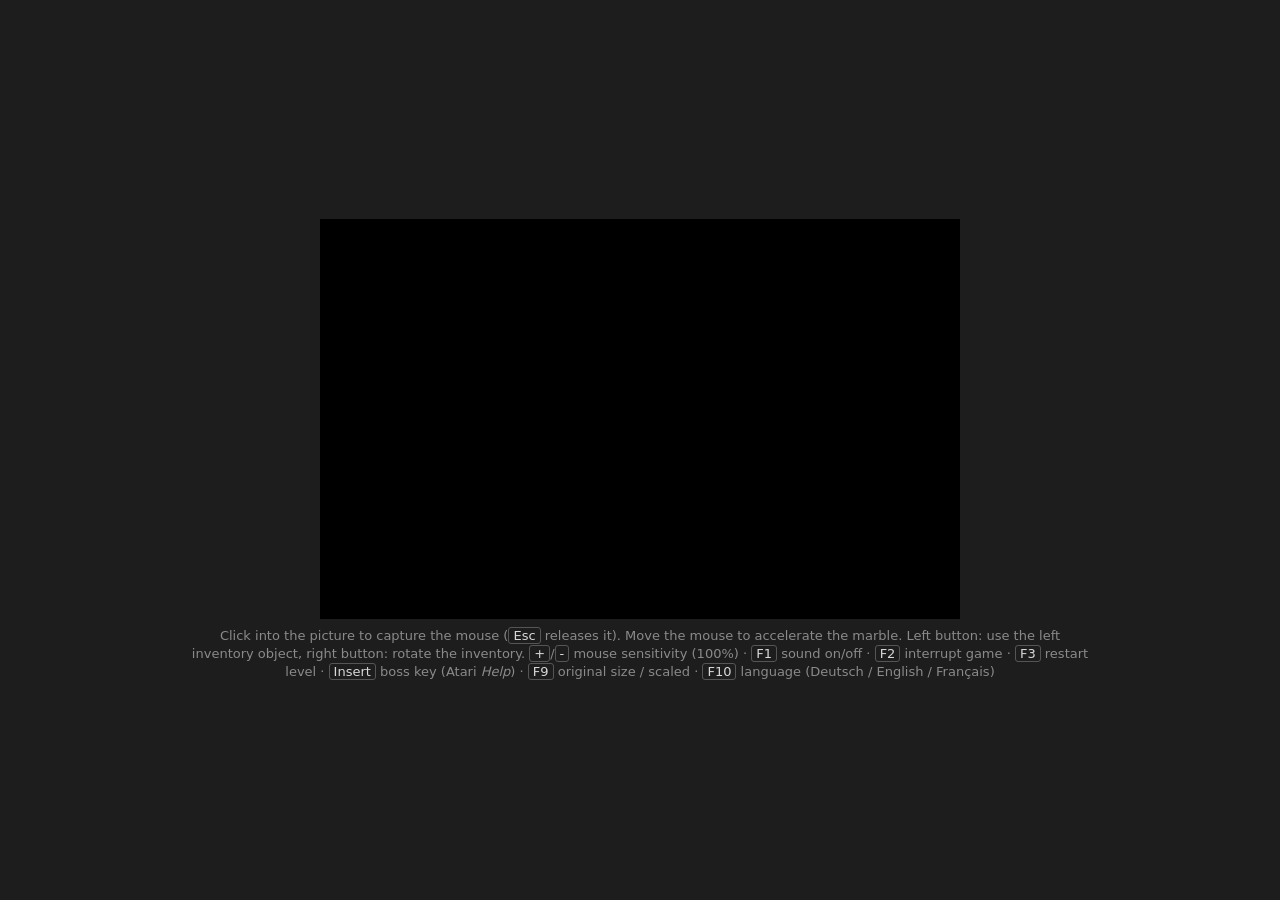
==== esprit/index.html @ e32d8b5f "esprit JS by Claude" ====
<!DOCTYPE html>
<html lang="en">
<head>
<meta charset="utf-8">
<meta name="viewport" content="width=device-width, initial-scale=1">
<title>esprit</title>
<style>
  :root { --bg: #1d1d1d; --fg: #d8d8d8; --dim: #8a8a8a; }
  html, body { margin: 0; height: 100%; background: var(--bg); color: var(--fg);
    font: 13px/1.4 system-ui, sans-serif; }
  body { display: flex; flex-direction: column; align-items: center; justify-content: center; }
  #wrap { position: relative; }
  canvas#screen { display: block; image-rendering: pixelated; image-rendering: crisp-edges;
    background: #fff; cursor: none; }
  #help { color: var(--dim); margin-top: 8px; text-align: center; max-width: 900px; padding: 0 16px; }
  #help kbd { border: 1px solid #555; border-radius: 3px; padding: 0 4px; font: inherit; color: var(--fg); }
</style>
</head>
<body>
<div id="wrap"><canvas id="screen" width="640" height="400"></canvas></div>
<div id="help">
  Click into the picture to capture the mouse (<kbd>Esc</kbd> releases it).
  Move the mouse to accelerate the marble. Left button: use the left inventory object,
  right button: rotate the inventory.
  <kbd>+</kbd>/<kbd>-</kbd> mouse sensitivity (<span id="sens">100</span>%) ·
  <kbd>F1</kbd> sound on/off · <kbd>F2</kbd> interrupt game · <kbd>F3</kbd> restart level ·
  <kbd>Insert</kbd> boss key (Atari <i>Help</i>) · <kbd>F9</kbd> original size / scaled · <kbd>F10</kbd> language (Deutsch / English / Français)
</div>
<script src="js/data.js"></script>
<script src="js/tables.js"></script>
<script src="js/fixed.js"></script>
<script src="js/level.js"></script>
<script src="js/codecs.js"></script>
<script src="js/gfx.js"></script>
<script src="js/sound.js"></script>
<script src="js/input.js"></script>
<script src="js/script.js"></script>
<script src="js/world.js"></script>
<script src="js/stones.js"></script>
<script src="js/items.js"></script>
<script src="js/physics.js"></script>
<script src="js/draw.js"></script>
<script src="js/levelrt.js"></script>
<script src="js/game.js"></script>
<script src="js/main.js"></script>
</body>
</html>
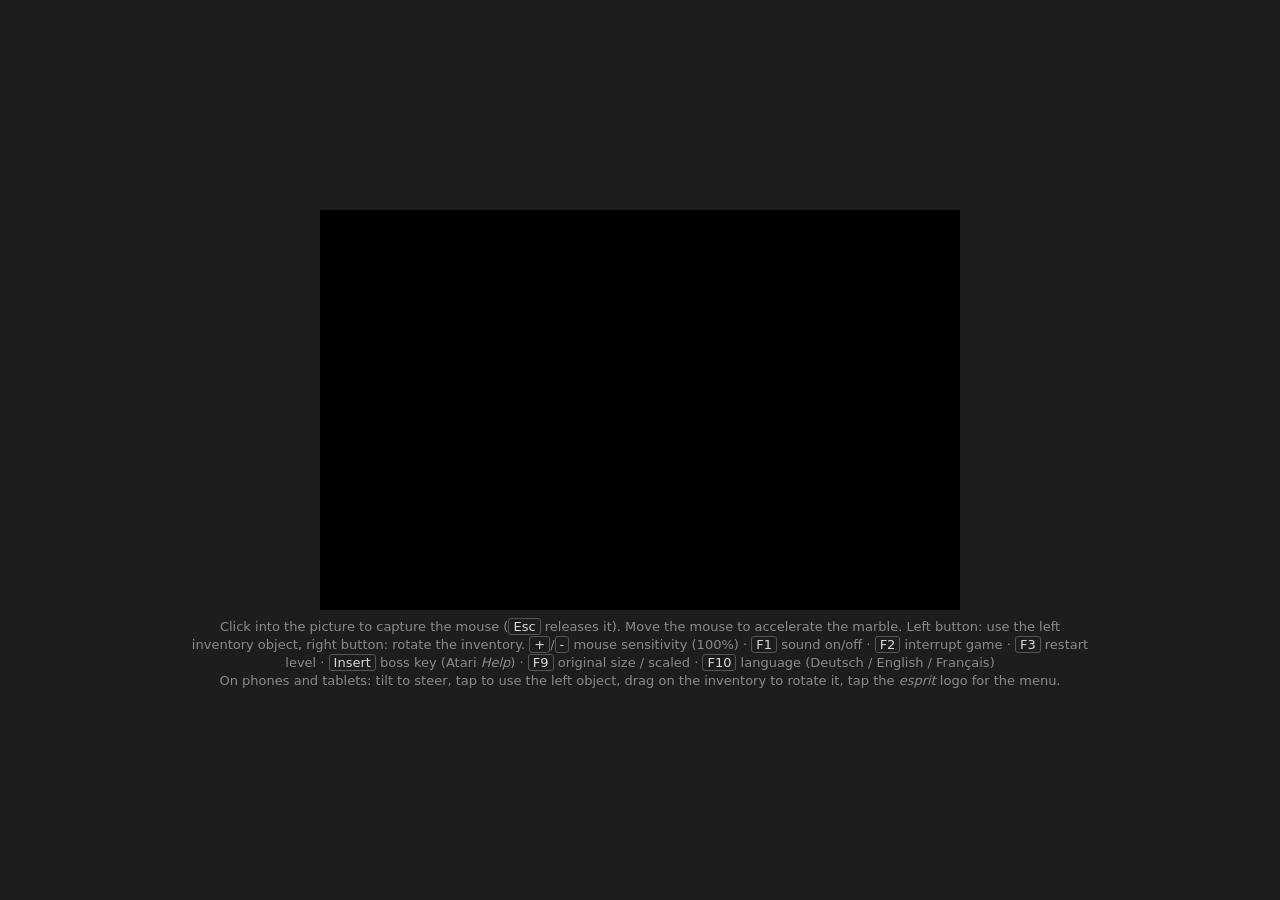
==== commit dc1574d0: "basic mobile support" ====
--- a/esprit/index.html
+++ b/esprit/index.html
@@ -2,7 +2,10 @@
 <html lang="en">
 <head>
 <meta charset="utf-8">
-<meta name="viewport" content="width=device-width, initial-scale=1">
+<meta name="viewport" content="width=device-width, initial-scale=1, maximum-scale=1, user-scalable=no, viewport-fit=cover">
+<meta name="mobile-web-app-capable" content="yes">
+<meta name="apple-mobile-web-app-capable" content="yes">
+<meta name="apple-mobile-web-app-status-bar-style" content="black">
 <title>esprit</title>
 <style>
   :root { --bg: #1d1d1d; --fg: #d8d8d8; --dim: #8a8a8a; }
@@ -14,17 +17,50 @@
     background: #fff; cursor: none; }
   #help { color: var(--dim); margin-top: 8px; text-align: center; max-width: 900px; padding: 0 16px; }
   #help kbd { border: 1px solid #555; border-radius: 3px; padding: 0 4px; font: inherit; color: var(--fg); }
+  /* touch devices: full screen picture, no help text, no browser gestures */
+  body.touch { background: #000; overscroll-behavior: none; }
+  body.touch #help { display: none; }
+  canvas#screen { touch-action: none; -webkit-user-select: none; user-select: none; -webkit-touch-callout: none; }
+  #kbd { position: fixed; left: -1000px; top: 0; width: 10px; height: 10px; opacity: 0; font-size: 16px; }
+  #menu { display: none; position: fixed; inset: 0; background: rgba(0,0,0,.72); z-index: 10;
+    align-items: center; justify-content: center; }
+  #menu.open { display: flex; }
+  #menu .box { background: #fff; color: #000; border: 3px solid #000; outline: 2px solid #fff; padding: 12px;
+    display: grid; grid-template-columns: 1fr 1fr; gap: 8px; min-width: min(560px, 92vw); max-height: 92vh; overflow: auto; }
+  #menu button { font: 600 16px/1.2 system-ui, sans-serif; padding: 12px 10px; background: #fff; color: #000;
+    border: 2px solid #000; border-radius: 0; touch-action: manipulation; }
+  #menu button:active { background: #000; color: #fff; }
+  #menu .wide { grid-column: 1 / -1; }
+  #menu .tilt { display: flex; align-items: center; gap: 8px; justify-content: space-between; }
+  #menu .tilt button { min-width: 56px; }
+  #rotate { display: none; position: fixed; inset: 0; background: #000; color: #fff; z-index: 20;
+    align-items: center; justify-content: center; text-align: center; font: 600 18px/1.4 system-ui, sans-serif; padding: 24px; }
+  @media (orientation: portrait) { body.touch #rotate { display: flex; } }
 </style>
 </head>
 <body>
 <div id="wrap"><canvas id="screen" width="640" height="400"></canvas></div>
+<input id="kbd" type="text" autocomplete="off" autocorrect="off" autocapitalize="off" spellcheck="false" enterkeyhint="done" aria-label="text input">
+<div id="menu" role="dialog" aria-label="menu"><div class="box">
+  <button data-act="close" class="wide">Continue</button>
+  <button data-act="restart">Start level again</button>
+  <button data-act="abort">Interrupt game</button>
+  <button data-act="sound">Sound</button>
+  <button data-act="lang">Language</button>
+  <div class="tilt wide"><button data-act="tiltdown">&minus;</button><span><span id="tiltlabel">Tilt</span> <span id="tiltval">100%</span></span><button data-act="tiltup">+</button></div>
+  <button data-act="calib">Calibrate tilt</button>
+  <button data-act="fullscreen">Fullscreen</button>
+</div></div>
+<div id="rotate">&#x21bb;<br>Please turn the device to landscape.</div>
 <div id="help">
   Click into the picture to capture the mouse (<kbd>Esc</kbd> releases it).
   Move the mouse to accelerate the marble. Left button: use the left inventory object,
   right button: rotate the inventory.
   <kbd>+</kbd>/<kbd>-</kbd> mouse sensitivity (<span id="sens">100</span>%) ·
   <kbd>F1</kbd> sound on/off · <kbd>F2</kbd> interrupt game · <kbd>F3</kbd> restart level ·
-  <kbd>Insert</kbd> boss key (Atari <i>Help</i>) · <kbd>F9</kbd> original size / scaled · <kbd>F10</kbd> language (Deutsch / English / Français)
+  <kbd>Insert</kbd> boss key (Atari <i>Help</i>) · <kbd>F9</kbd> original size / scaled · <kbd>F10</kbd> language (Deutsch / English / Français)<br>
+  On phones and tablets: tilt to steer, tap to use the left object, drag on the inventory to rotate it,
+  tap the <i>esprit</i> logo for the menu.
 </div>
 <script src="js/data.js"></script>
 <script src="js/tables.js"></script>
@@ -42,6 +78,7 @@
 <script src="js/draw.js"></script>
 <script src="js/levelrt.js"></script>
 <script src="js/game.js"></script>
+<script src="js/touch.js"></script>
 <script src="js/main.js"></script>
 </body>
 </html>
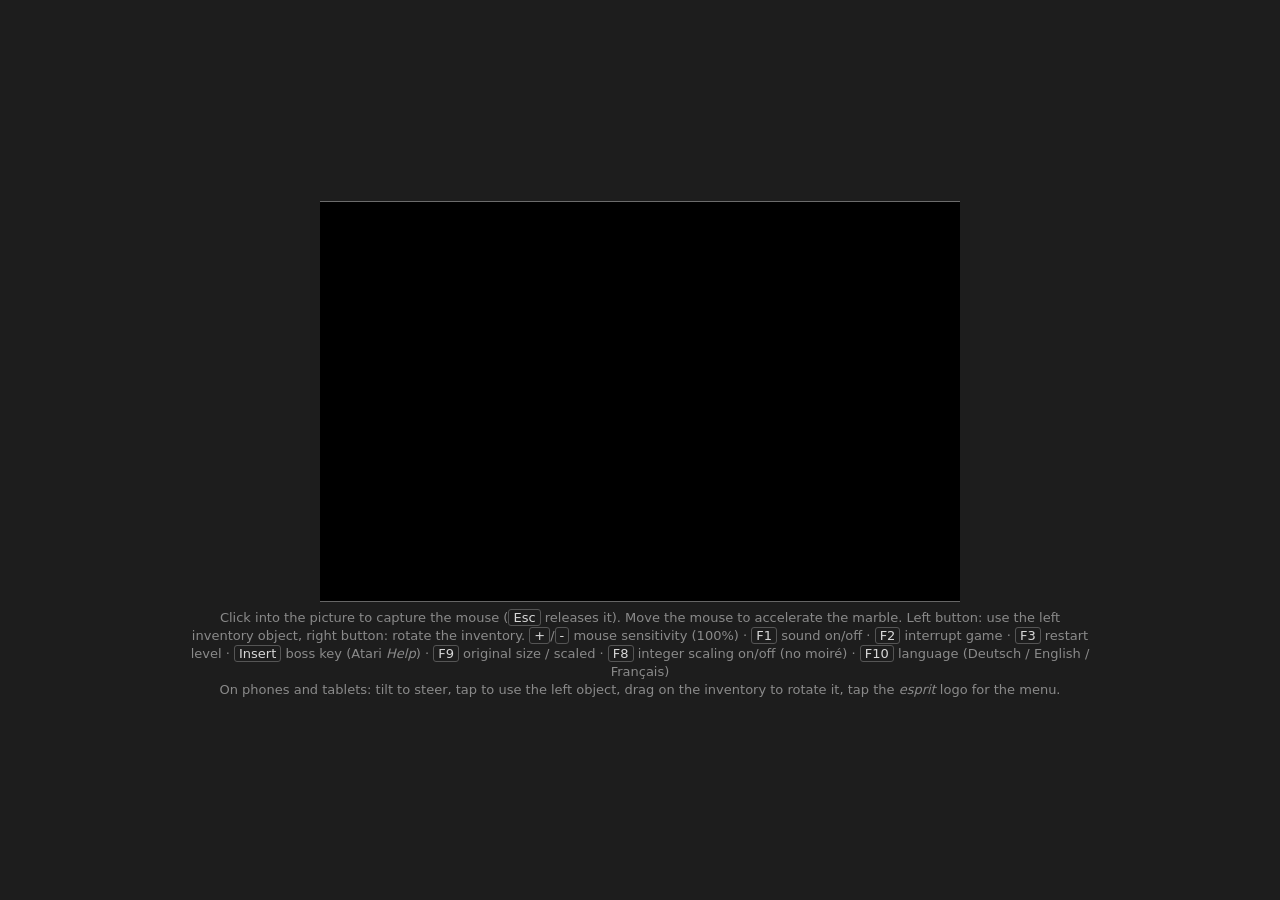
==== commit 5cf0f95a: "scaling" ====
--- a/esprit/index.html
+++ b/esprit/index.html
@@ -12,13 +12,14 @@
   html, body { margin: 0; height: 100%; background: var(--bg); color: var(--fg);
     font: 13px/1.4 system-ui, sans-serif; }
   body { display: flex; flex-direction: column; align-items: center; justify-content: center; }
-  #wrap { position: relative; }
-  canvas#screen { display: block; image-rendering: pixelated; image-rendering: crisp-edges;
+  #wrap { position: relative; overflow: visible; }
+  canvas#screen { display: block; position: absolute; left: 0; top: 0; transform-origin: 0 0;
+    image-rendering: pixelated; image-rendering: crisp-edges;
     background: #fff; cursor: none; }
   #help { color: var(--dim); margin-top: 8px; text-align: center; max-width: 900px; padding: 0 16px; }
   #help kbd { border: 1px solid #555; border-radius: 3px; padding: 0 4px; font: inherit; color: var(--fg); }
   /* touch devices: full screen picture, no help text, no browser gestures */
-  body.touch { background: #000; overscroll-behavior: none; }
+  body.touch { background: #000; overscroll-behavior: none; }   /* portrait: the picture is letterboxed */
   body.touch #help { display: none; }
   canvas#screen { touch-action: none; -webkit-user-select: none; user-select: none; -webkit-touch-callout: none; }
   #kbd { position: fixed; left: -1000px; top: 0; width: 10px; height: 10px; opacity: 0; font-size: 16px; }
@@ -31,11 +32,10 @@
     border: 2px solid #000; border-radius: 0; touch-action: manipulation; }
   #menu button:active { background: #000; color: #fff; }
   #menu .wide { grid-column: 1 / -1; }
-  #menu .tilt { display: flex; align-items: center; gap: 8px; justify-content: space-between; }
-  #menu .tilt button { min-width: 56px; }
-  #rotate { display: none; position: fixed; inset: 0; background: #000; color: #fff; z-index: 20;
-    align-items: center; justify-content: center; text-align: center; font: 600 18px/1.4 system-ui, sans-serif; padding: 24px; }
-  @media (orientation: portrait) { body.touch #rotate { display: flex; } }
+  #menu .tilt { display: grid; grid-template-columns: auto 1fr 4.5em; align-items: center; gap: 12px;
+    font: 600 16px/1.2 system-ui, sans-serif; padding: 4px 2px; }
+  #menu .tilt input[type=range] { width: 100%; height: 32px; accent-color: #000; touch-action: pan-x; }
+  #menu #tiltval { text-align: right; font-variant-numeric: tabular-nums; }
 </style>
 </head>
 <body>
@@ -47,18 +47,20 @@
   <button data-act="abort">Interrupt game</button>
   <button data-act="sound">Sound</button>
   <button data-act="lang">Language</button>
-  <div class="tilt wide"><button data-act="tiltdown">&minus;</button><span><span id="tiltlabel">Tilt</span> <span id="tiltval">100%</span></span><button data-act="tiltup">+</button></div>
+  <label class="tilt wide"><span id="tiltlabel">Tilt sensitivity</span>
+    <input id="tiltslider" type="range" min="-200" max="200" step="1" value="0" aria-describedby="tiltval">
+    <span id="tiltval">100%</span></label>
   <button data-act="calib">Calibrate tilt</button>
   <button data-act="fullscreen">Fullscreen</button>
+  <button data-act="intscale" class="wide">Integer scaling</button>
 </div></div>
-<div id="rotate">&#x21bb;<br>Please turn the device to landscape.</div>
 <div id="help">
   Click into the picture to capture the mouse (<kbd>Esc</kbd> releases it).
   Move the mouse to accelerate the marble. Left button: use the left inventory object,
   right button: rotate the inventory.
   <kbd>+</kbd>/<kbd>-</kbd> mouse sensitivity (<span id="sens">100</span>%) ·
   <kbd>F1</kbd> sound on/off · <kbd>F2</kbd> interrupt game · <kbd>F3</kbd> restart level ·
-  <kbd>Insert</kbd> boss key (Atari <i>Help</i>) · <kbd>F9</kbd> original size / scaled · <kbd>F10</kbd> language (Deutsch / English / Français)<br>
+  <kbd>Insert</kbd> boss key (Atari <i>Help</i>) · <kbd>F9</kbd> original size / scaled · <kbd>F8</kbd> integer scaling on/off (no moir&eacute;) · <kbd>F10</kbd> language (Deutsch / English / Français)<br>
   On phones and tablets: tilt to steer, tap to use the left object, drag on the inventory to rotate it,
   tap the <i>esprit</i> logo for the menu.
 </div>
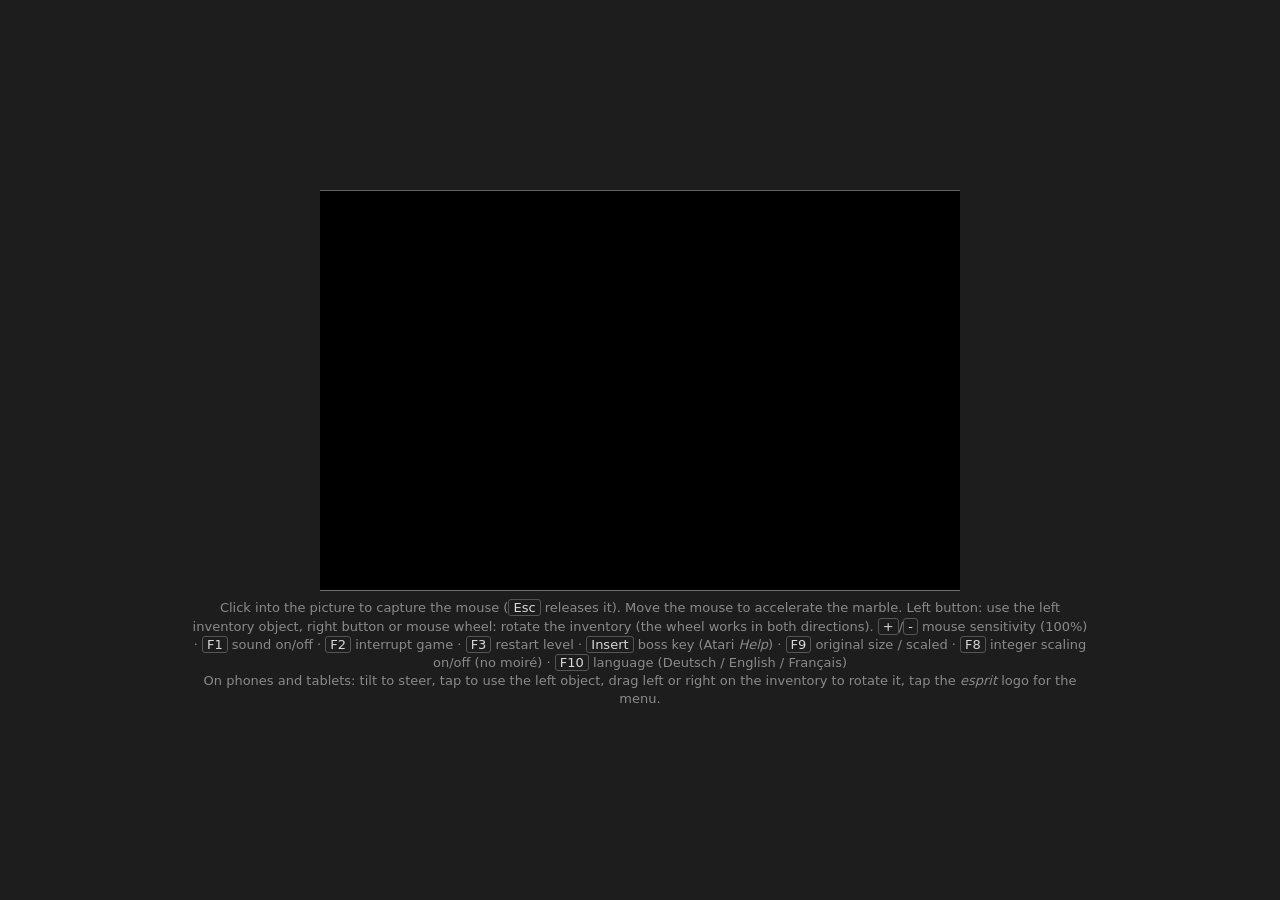
==== commit 963f9d7f: "scroll inv" ====
--- a/esprit/index.html
+++ b/esprit/index.html
@@ -57,11 +57,11 @@
 <div id="help">
   Click into the picture to capture the mouse (<kbd>Esc</kbd> releases it).
   Move the mouse to accelerate the marble. Left button: use the left inventory object,
-  right button: rotate the inventory.
+  right button or mouse wheel: rotate the inventory (the wheel works in both directions).
   <kbd>+</kbd>/<kbd>-</kbd> mouse sensitivity (<span id="sens">100</span>%) ·
   <kbd>F1</kbd> sound on/off · <kbd>F2</kbd> interrupt game · <kbd>F3</kbd> restart level ·
   <kbd>Insert</kbd> boss key (Atari <i>Help</i>) · <kbd>F9</kbd> original size / scaled · <kbd>F8</kbd> integer scaling on/off (no moir&eacute;) · <kbd>F10</kbd> language (Deutsch / English / Français)<br>
-  On phones and tablets: tilt to steer, tap to use the left object, drag on the inventory to rotate it,
+  On phones and tablets: tilt to steer, tap to use the left object, drag left or right on the inventory to rotate it,
   tap the <i>esprit</i> logo for the menu.
 </div>
 <script src="js/data.js"></script>
